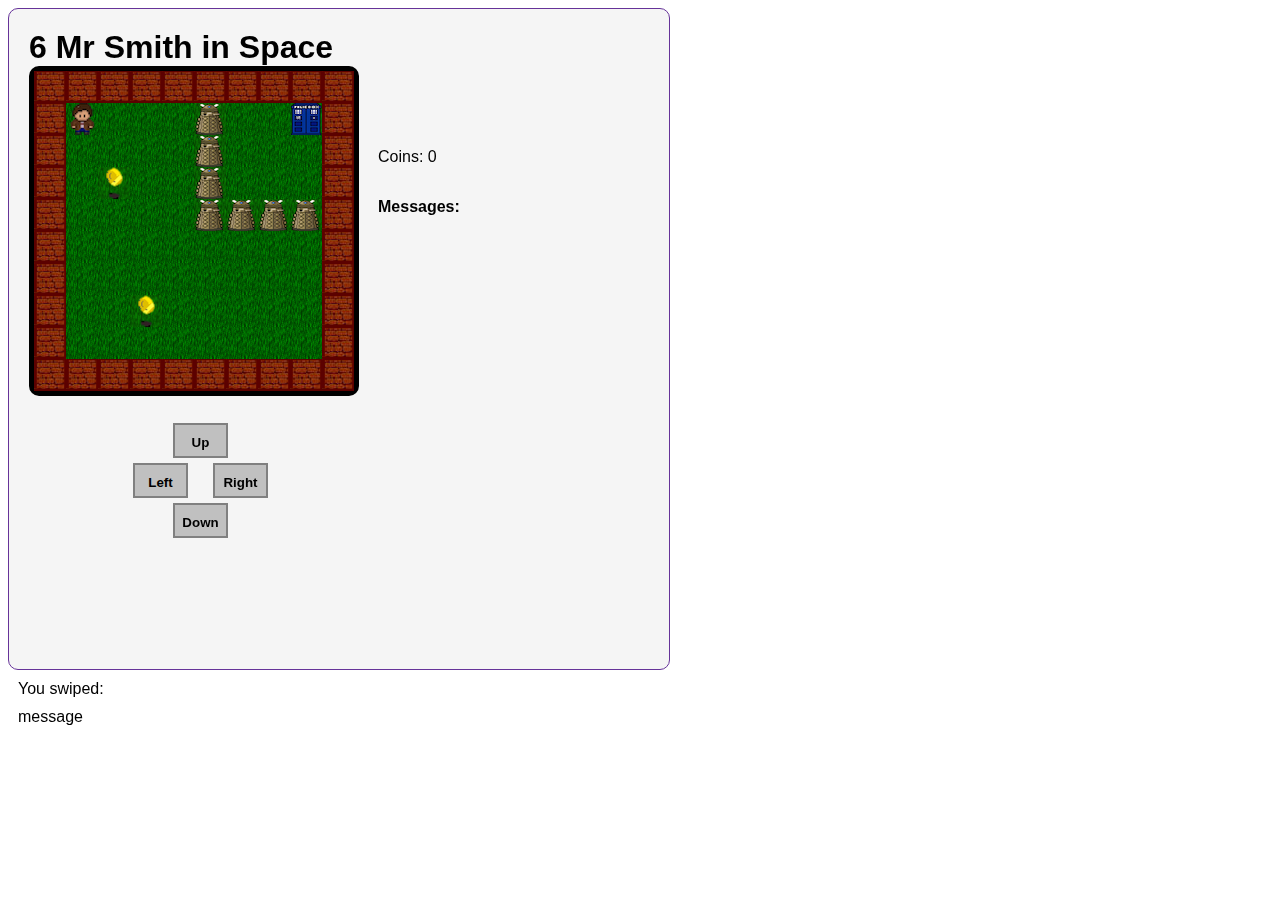
==== mr-smith-game/index.html @ 74337a5f "Added swipe and touch" ====
<!doctype html lang="en">
	<head>
		<!-- <meta http-equiv="content-type" content="text/html; charset=utf-8"> -->
		<meta name="viewport" content="width=device-width, initial-scale=1" />
		<link rel="stylesheet" type="text/css" href="style/style.css">
		<title>Structure</title>
	</head>
	<body>
		<div id="swipeBox">
			<div id="bigdiv">
				<h1>6 Mr Smith in Space</h1>
				<!-- <p>Control Mr Smith with the arrowkeys.<br>
					Save the penguin from space and bring it home to earth.
				</p> -->
				<div id="content">
					<div id="baddie"></div>
				</div>
				<p id="coin_count">Coins: 0</p>
				<p class="side-info"><strong> Messages: </strong></p>
				<p id="message"></p>

			</div>
			<p>You swiped:</p>
			<p id="swipe-message">message</p>
			<p id="console"></p>
		</div>
		<button id="arrowLeft" class="arrow">Left</button>
		<button id="arrowRight" class="arrow">Right</button>
		<button id="arrowUp" class="arrow">Up</button>
		<button id="arrowDown" class="arrow">Down</button>
		<!-- <script type="text/javascript" src="js/main.js"></script> -->
		<script type="text/javascript" src="js/main.js"></script>
	</body>
</html>
---- mr-smith-game/style/style.css ----
@viewport {
    width: device-width ;
    zoom: 2.0 ;
  }
body{
    background-color: white;
    font-family: Verdana, Geneva, Tahoma, sans-serif;
    overflow: hidden;
    position:fixed;
}
h1 {
    margin: 0;
}
p {
    margin: 10px;
}
#swipeBox{
    position:relative;
    width: 100%;
    height: 400px;
}
#bigdiv {
    border: solid 1px rebeccapurple;
    border-radius: 10px;
    padding: 20px;
    background-color: whitesmoke;
    width: 620px;
    height: 620px;
    /* align-items: center; */
}
#content {
	height: 320px;
	width: 320px;
    position: absolute;
    border: solid 5px black;
    border-radius: 10px;
}

#baddie {
	position: absolute;
	z-index: 10;
	width:32px;
	height:32px;
	background-repeat:no-repeat; 
}

.baddieDoctorWho {
	background-image: url(../img/DoctorWho.png);
}
.baddieTardis {
    background-image: url(../img/Tardis.png);
}

.baddie-right {}

.baddie-left {
	transform: rotateY(180deg);
	-webkit-transform: rotateY(180deg);
}

.tile, .t {
	width: 32px;
	height: 32px;
	float: left;
	background-repeat: no-repeat;
}

.t10 {
	background: url(../img/tiles/grass.png);
}
.t11 {
	background: url(../img/tiles/brick-wall.png) -32px -96px;
}
.t12 {
	background: url(../img/tiles/dalek_grass.png) 0px -128px;
}
.t13 {
	background: url(../img/tiles/tardis_door2.png) -64px -128px;
}
.t14 {
	background: url(../img/tiles/coin_gold_grass1.png);
}
.t15{
    background: url(../img/tiles/vortex-grass.png);
}
.t16 {
    background: url(../img/tiles/guard-grass.png);
}
.t17 {
    background: url(../img/tiles/guard2-grass.png);
}
.t18 {
    background: url(../img/tiles/penguin-grass.png);
}
.t19 {
    background: url(../img/tiles/penguin-outline-grass.png);
}

.ti10 {
    background: url(../img/tiles/space1.png)
}
.ti11 {
    background: url(../img/tiles/space-wall.png) -32px -96px;
}
.ti12{
    background: url(../img/tiles/sun.png) 0px -128px;
}
.ti13 {
    background: url(../img/tiles/earth.png) -64px -128px;
}
.ti14 {
    background: url(../img/tiles/gem_red_space1.png);
}
.ti15{
    background: url(../img/tiles/vortex-space.png);
}
.ti16 {
    background: url(../img/tiles/guard-space.png);
}
.ti17 {
    background: url(../img/tiles/guard2-space.png);
}
.ti18 {
    background: url(../img/tiles/penguin-space.png);
}
.ti19 {
    background: url(../img/tiles/space1.png);
}


.arrow{
        /* display: none; */
        touch-action: manipulation;
        font-family: Arial;
        font-weight: bold;
        width: 55px;
        height: 35px;
        text-align: center;
        padding: 7px;
        padding-bottom: 4px;
        margin: 5px;
        background-color: silver;
        border: 2px solid grey;
        position: absolute;
        cursor: pointer;
        
        -webkit-touch-callout: none;
        -webkit-user-select: none;
        -khtml-user-select: none;
        -moz-user-select: none;
        -ms-user-select: none;
        user-select: none;
}
#arrowLeft {
        left: 120px;
        top: 450px;
}
#arrowRight {
        left: 200px;
        top: 450px;
}
#arrowUp {
        left: 160px;
        top: 410px;
}
#arrowDown {
        left: 160px;
        top: 490px;
}
#coin_count {
	left: 360px;
	top: 130px;
	position: absolute;  
}
.side-info{
    left: 360px;
	top: 180px;
	position: absolute;  
}

#message {
	left: 360px;
	top: 215px;
	position: absolute;  
}
.guard{
    background: url(../img/guard-small.png);
    height: 20px;
    width: 20px;
    padding: 0;
    margin: 0;
    border: none;
    margin-top: 5px;
}
.guard2{
    background: url(../img/guard2-small.png);
    height: 20px;
    width: 20px;
    padding: 0;
    margin: 0;
    border: none;
    margin-top: 5px;
}
.penguin{
    background: url(../img/penguin-small.png);
    height: 20px;
    width: 20px;
    padding: 0;
    margin: 0;
    border: none;
    margin-top: 5px;
}
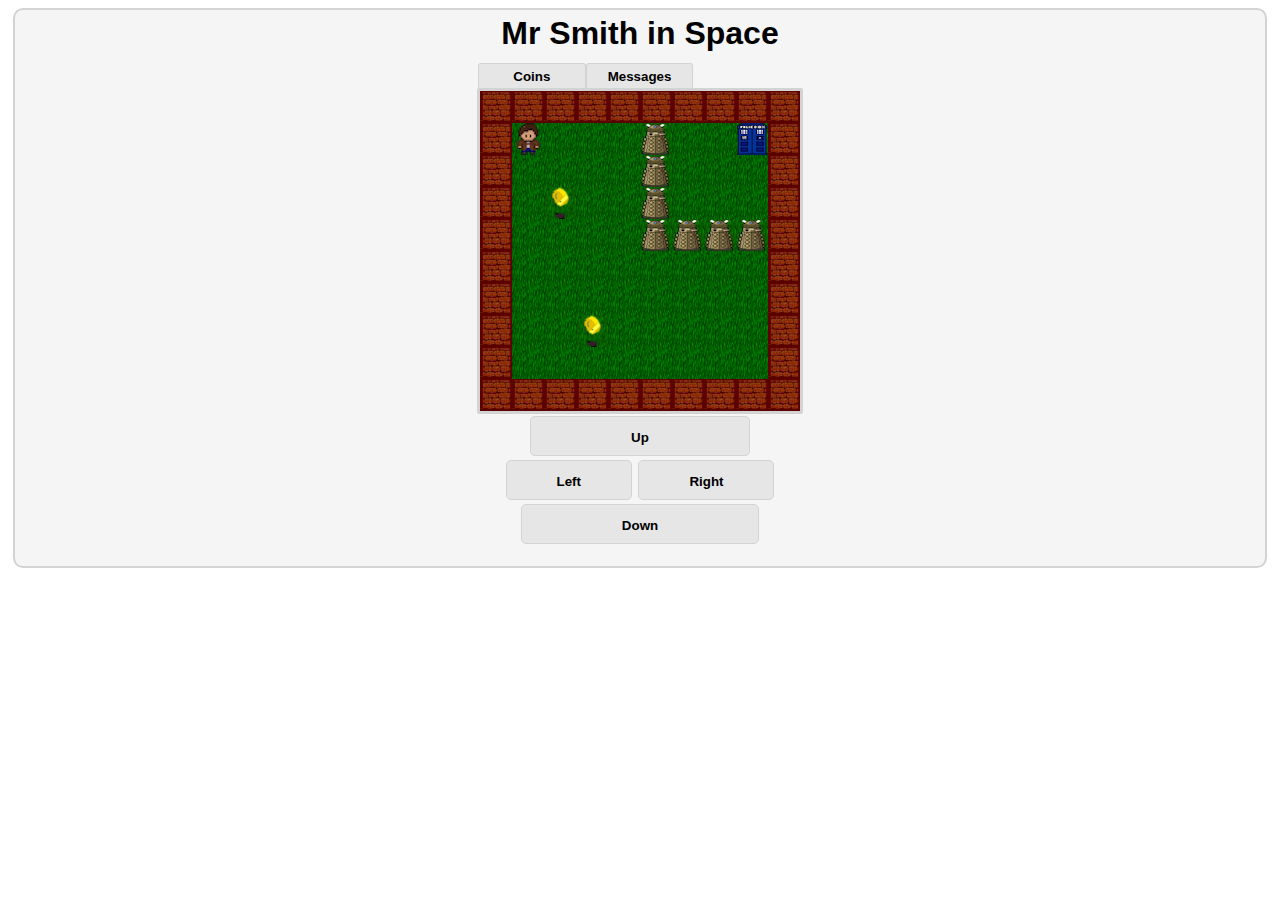
==== commit e78b9fd6: "Moved structure to MrS" ====
--- a/mr-smith-game/index.html
+++ b/mr-smith-game/index.html
@@ -3,32 +3,30 @@
 		<!-- <meta http-equiv="content-type" content="text/html; charset=utf-8"> -->
 		<meta name="viewport" content="width=device-width, initial-scale=1" />
 		<link rel="stylesheet" type="text/css" href="style/style.css">
-		<title>Structure</title>
+		<title>Mr Smith</title>
 	</head>
 	<body>
-		<div id="swipeBox">
-			<div id="bigdiv">
-				<h1>6 Mr Smith in Space</h1>
-				<!-- <p>Control Mr Smith with the arrowkeys.<br>
-					Save the penguin from space and bring it home to earth.
-				</p> -->
+		<div id="bigdiv">
+			<h1>Mr Smith in Space</h1>
+				<!-- <p>Control Mr Smith with the arrowkeys.<br> Save the penguin from space and bring it home to earth. </p> -->
+				<div id=tabs>
+					<button id="coinTab" class="tab">Coins</button><button id="messageTab" class="tab">Messages</button><button id="thirdTab" class="tab" class="hiddenTab"></button><button id="forthTab" class="tab" class="hiddenTab"></button>
+				</div>
+			<div id="swipeBox">
 				<div id="content">
 					<div id="baddie"></div>
+					<div id="coinView"><p id="coin_count">You have 0 coins.</p></div>
+					<div id="messageView"><p id="message">No messages yet.</p></div>
 				</div>
-				<p id="coin_count">Coins: 0</p>
-				<p class="side-info"><strong> Messages: </strong></p>
-				<p id="message"></p>
-
-			</div>
-			<p>You swiped:</p>
-			<p id="swipe-message">message</p>
-			<p id="console"></p>
+			</div>		
+			<button id="arrowUp" class="arrow">Up</button>
+			<br>
+			<button id="arrowLeft" class="arrow">Left</button>
+			<button id="arrowRight" class="arrow">Right</button>
+			<br> 
+			<button id="arrowDown" class="arrow">Down</button>
 		</div>
-		<button id="arrowLeft" class="arrow">Left</button>
-		<button id="arrowRight" class="arrow">Right</button>
-		<button id="arrowUp" class="arrow">Up</button>
-		<button id="arrowDown" class="arrow">Down</button>
-		<!-- <script type="text/javascript" src="js/main.js"></script> -->
+		
 		<script type="text/javascript" src="js/main.js"></script>
 	</body>
 </html>
--- a/mr-smith-game/style/style.css
+++ b/mr-smith-game/style/style.css
@@ -1,39 +1,84 @@
-@viewport {
+/*x @viewport {
     width: device-width ;
     zoom: 2.0 ;
-  }
+  }*/
+
 body{
     background-color: white;
-    font-family: Verdana, Geneva, Tahoma, sans-serif;
-    overflow: hidden;
-    position:fixed;
-}
-h1 {
-    margin: 0;
+    font-family: sans-serif;
+    /* overflow: hidden; */
+}
+#swipeBox{
+    /*position:relative;
+    width: 100%;
+    height: 400px; */
+}
+h1{
+    margin: 5px;
 }
 p {
-    margin: 10px;
-}
-#swipeBox{
-    position:relative;
-    width: 100%;
-    height: 400px;
-}
-#bigdiv {
-    border: solid 1px rebeccapurple;
+    margin: 2px;
+}
+.tab{
+    font-weight: bold;
+    border: solid lightgray;
+    border-radius: 3px 3px 0 0;
+    border-width: 1px 1px 0px 1px;
+    display: inline-block;
+    background-color: #e6e6e6  /* #f2f2f2; e6e6e6 */
+}
+#thirdTab, #forthTab{
+    visibility: hidden;
+}
+#coinView{
+    padding: 3px;
+    display: none;
+    position: absolute;
+	height: 40px;
+	width: 80px;
+    border: solid lightgray;
+    border-width: 0px 2px 2px 0px;
+    border-radius: 2px;
+    z-index: 11;
+    background-color: e6e6e6;
+}
+#messageView{
+    padding: 3px;
+    display: none;
+    position: absolute;
+	height: 150px;
+	width: 210px;
+    border: solid lightgray;
+    border-width: 0px 2px 2px 0px;
+    border-radius: 2px;
+    z-index: 13;
+    background-color: e6e6e6;
+    overflow-x: hidden; 
+    overflow-y: auto; 
+}
+#coin_count {
+
+}
+#message {
+    position: absolute;
+    text-align: left;
+}
+#bigDiv{
+    text-align: center;
+    margin: 5px;
+    border: solid 2px lightgray;
     border-radius: 10px;
-    padding: 20px;
     background-color: whitesmoke;
-    width: 620px;
-    height: 620px;
-    /* align-items: center; */
+    padding-bottom: 20px;
+    /* max-width: 500px; */
 }
 #content {
+    display: inline-block;
+    position: relative;
 	height: 320px;
 	width: 320px;
-    position: absolute;
-    border: solid 5px black;
-    border-radius: 10px;
+    border: solid 3px lightgray;
+    border-radius: 2px;
 }
 
 #baddie {
@@ -43,7 +88,39 @@
 	height:32px;
 	background-repeat:no-repeat; 
 }
-
+.arrow{
+    touch-action: manipulation;
+    font-weight: bold;
+    height: 40px;
+    text-align: center;
+    margin: 2px 1px 2px 1px;
+    background-color: e6e6e6;
+    border: 1px solid lightgray;
+    /*position: absolute; */
+    cursor: pointer;
+    border-radius: 5px;
+    display: inline-block;
+    /*position: relative;*/
+    
+    -webkit-touch-callout: none;
+    -webkit-user-select: none;
+    -khtml-user-select: none;
+    -moz-user-select: none;
+    -ms-user-select: none; 
+    user-select: none;
+}
+#arrowLeft {
+padding: 5px 50px 2px 50px;
+}
+#arrowRight {
+padding: 5px 50px 2px 50px;
+}
+#arrowUp {
+padding: 5px 100px 2px 100px;
+}
+#arrowDown {
+padding: 5px 100px 2px 100px;
+}
 .baddieDoctorWho {
 	background-image: url(../img/DoctorWho.png);
 }
@@ -69,13 +146,13 @@
 	background: url(../img/tiles/grass.png);
 }
 .t11 {
-	background: url(../img/tiles/brick-wall.png) -32px -96px;
+	background: url(../img/tiles/brick-wall.png);
 }
 .t12 {
-	background: url(../img/tiles/dalek_grass.png) 0px -128px;
+	background: url(../img/tiles/dalek_grass.png);
 }
 .t13 {
-	background: url(../img/tiles/tardis_door2.png) -64px -128px;
+	background: url(../img/tiles/tardis_door2.png);
 }
 .t14 {
 	background: url(../img/tiles/coin_gold_grass1.png);
@@ -100,13 +177,13 @@
     background: url(../img/tiles/space1.png)
 }
 .ti11 {
-    background: url(../img/tiles/space-wall.png) -32px -96px;
+    background: url(../img/tiles/space-wall.png);
 }
 .ti12{
-    background: url(../img/tiles/sun.png) 0px -128px;
+    background: url(../img/tiles/sun.png);
 }
 .ti13 {
-    background: url(../img/tiles/earth.png) -64px -128px;
+    background: url(../img/tiles/earth.png);
 }
 .ti14 {
     background: url(../img/tiles/gem_red_space1.png);
@@ -126,63 +203,6 @@
 .ti19 {
     background: url(../img/tiles/space1.png);
 }
-
-
-.arrow{
-        /* display: none; */
-        touch-action: manipulation;
-        font-family: Arial;
-        font-weight: bold;
-        width: 55px;
-        height: 35px;
-        text-align: center;
-        padding: 7px;
-        padding-bottom: 4px;
-        margin: 5px;
-        background-color: silver;
-        border: 2px solid grey;
-        position: absolute;
-        cursor: pointer;
-        
-        -webkit-touch-callout: none;
-        -webkit-user-select: none;
-        -khtml-user-select: none;
-        -moz-user-select: none;
-        -ms-user-select: none;
-        user-select: none;
-}
-#arrowLeft {
-        left: 120px;
-        top: 450px;
-}
-#arrowRight {
-        left: 200px;
-        top: 450px;
-}
-#arrowUp {
-        left: 160px;
-        top: 410px;
-}
-#arrowDown {
-        left: 160px;
-        top: 490px;
-}
-#coin_count {
-	left: 360px;
-	top: 130px;
-	position: absolute;  
-}
-.side-info{
-    left: 360px;
-	top: 180px;
-	position: absolute;  
-}
-
-#message {
-	left: 360px;
-	top: 215px;
-	position: absolute;  
-}
 .guard{
     background: url(../img/guard-small.png);
     height: 20px;
@@ -209,4 +229,13 @@
     margin: 0;
     border: none;
     margin-top: 5px;
+}
+.doctorWho{
+    background-image: url(../img/DoctorWho-small.png);
+    height: 20px;
+    width: 20px;
+    padding: 0;
+    margin: 0;
+    border: none;
+    margin-top: 5px;
 }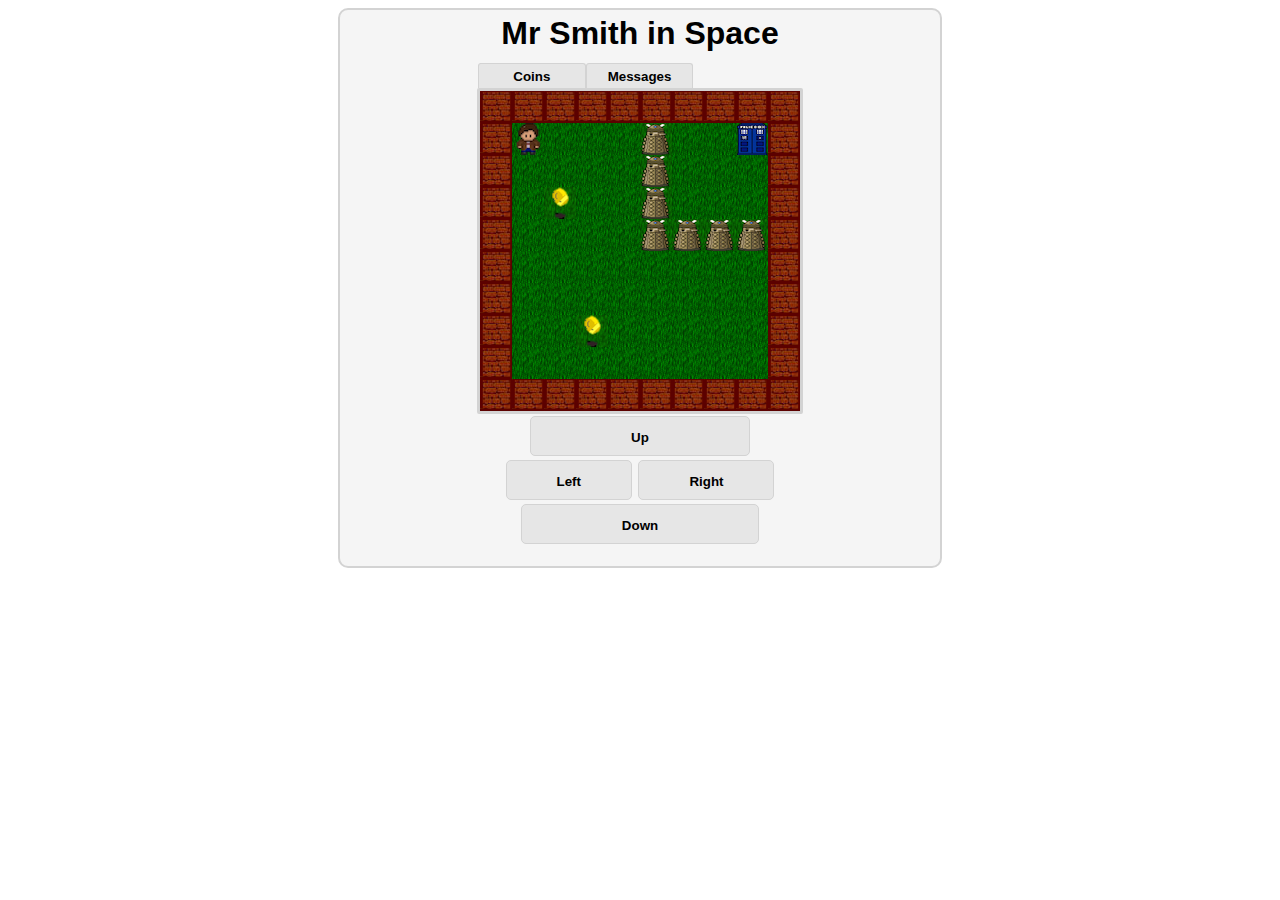
==== commit 449c5a0d: "Copy structure to MrS" ====
--- a/mr-smith-game/index.html
+++ b/mr-smith-game/index.html
@@ -26,7 +26,6 @@
 			<br> 
 			<button id="arrowDown" class="arrow">Down</button>
 		</div>
-		
 		<script type="text/javascript" src="js/main.js"></script>
 	</body>
 </html>
--- a/mr-smith-game/style/style.css
+++ b/mr-smith-game/style/style.css
@@ -70,7 +70,10 @@
     border-radius: 10px;
     background-color: whitesmoke;
     padding-bottom: 20px;
-    /* max-width: 500px; */
+    min-width:326px;
+    max-width:600px;
+    text-align:center;
+    margin:0 auto;
 }
 #content {
     display: inline-block;
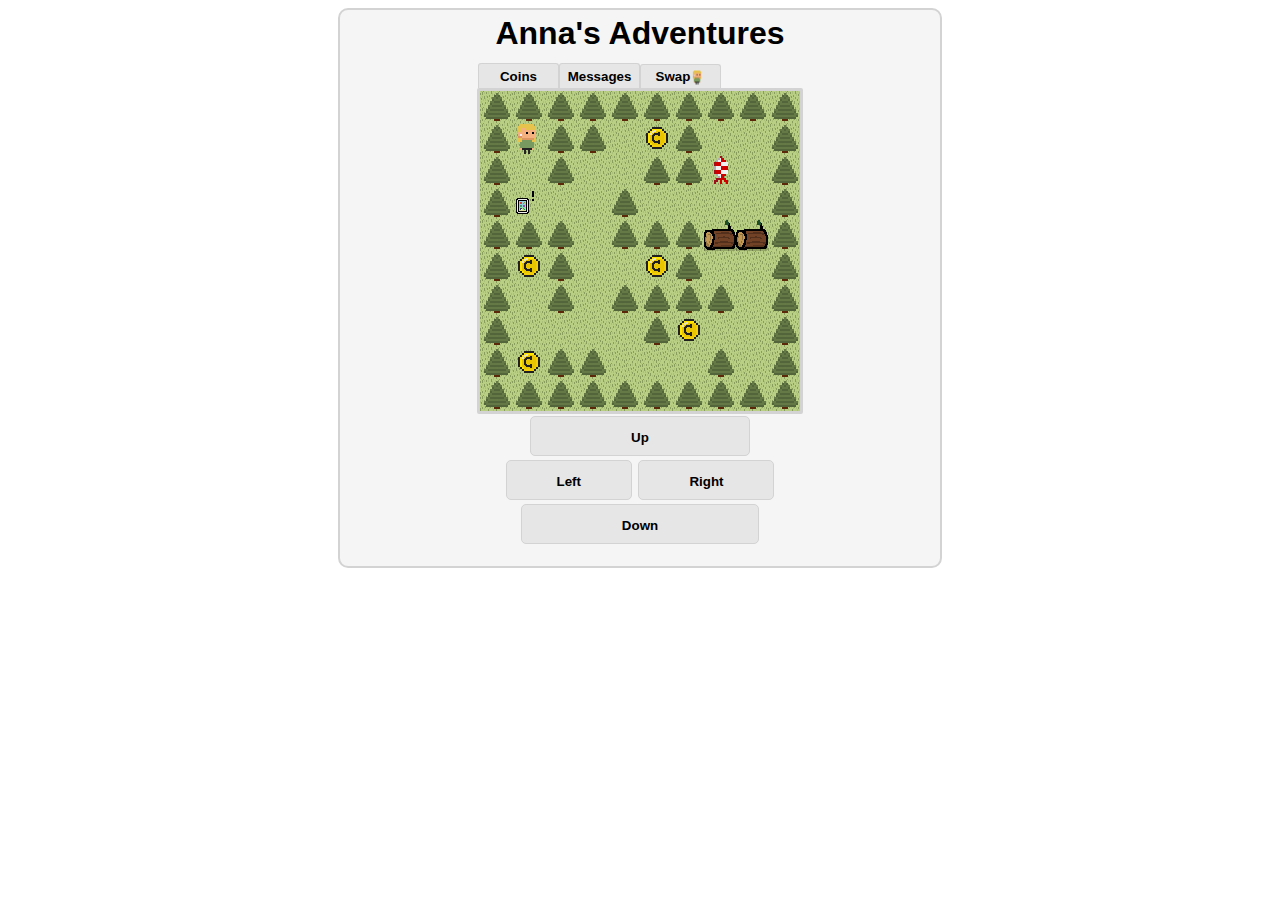
==== commit bfb9d384: "Added structure repo to MrS" ====
--- a/mr-smith-game/index.html
+++ b/mr-smith-game/index.html
@@ -3,14 +3,14 @@
 		<!-- <meta http-equiv="content-type" content="text/html; charset=utf-8"> -->
 		<meta name="viewport" content="width=device-width, initial-scale=1" />
 		<link rel="stylesheet" type="text/css" href="style/style.css">
-		<title>Mr Smith</title>
+		<title>Pixel adventures</title>
 	</head>
 	<body>
 		<div id="bigdiv">
-			<h1>Mr Smith in Space</h1>
+			<h1>Anna's Adventures</h1>
 				<!-- <p>Control Mr Smith with the arrowkeys.<br> Save the penguin from space and bring it home to earth. </p> -->
 				<div id=tabs>
-					<button id="coinTab" class="tab">Coins</button><button id="messageTab" class="tab">Messages</button><button id="thirdTab" class="tab" class="hiddenTab"></button><button id="forthTab" class="tab" class="hiddenTab"></button>
+					<button id="coinTab" class="tab">Coins</button><button id="messageTab" class="tab">Messages</button><button id="thirdTab" class="tab">Swap<img id="swap-img" class="anna"></button><button id="forthTab" class="tab" class="hiddenTab"></button>
 				</div>
 			<div id="swipeBox">
 				<div id="content">
--- a/mr-smith-game/style/style.css
+++ b/mr-smith-game/style/style.css
@@ -18,6 +18,18 @@
 }
 p {
     margin: 2px;
+}
+.popMessage {
+    text-align: center;
+    padding: 10px;
+    position: absolute;
+    margin: 40px;
+    width: 220;
+    border: solid lightgray;
+    border-width: 3px;
+    border-radius: 2px;
+    z-index: 11;
+    background-color: whitesmoke;
 }
 .tab{
     font-weight: bold;
@@ -27,32 +39,33 @@
     display: inline-block;
     background-color: #e6e6e6  /* #f2f2f2; e6e6e6 */
 }
-#thirdTab, #forthTab{
+#forthTab{
     visibility: hidden;
 }
 #coinView{
     padding: 3px;
     display: none;
     position: absolute;
-	height: 40px;
-	width: 80px;
+	height: 55px;
+	width: 121px;
     border: solid lightgray;
     border-width: 0px 2px 2px 0px;
     border-radius: 2px;
     z-index: 11;
-    background-color: e6e6e6;
+    background-color: whitesmoke;
 }
 #messageView{
+    margin-left: 35px;
     padding: 3px;
     display: none;
     position: absolute;
-	height: 150px;
-	width: 210px;
+	height: 152px;
+	width: 244px;
     border: solid lightgray;
-    border-width: 0px 2px 2px 0px;
+    border-width: 0px 2px 2px 2px;
     border-radius: 2px;
     z-index: 13;
-    background-color: e6e6e6;
+    background-color: whitesmoke;
     overflow-x: hidden; 
     overflow-y: auto; 
 }
@@ -64,6 +77,7 @@
     text-align: left;
 }
 #bigDiv{
+    touch-action: manipulation;
     text-align: center;
     margin: 5px;
     border: solid 2px lightgray;
@@ -124,18 +138,46 @@
 #arrowDown {
 padding: 5px 100px 2px 100px;
 }
-.baddieDoctorWho {
-	background-image: url(../img/DoctorWho.png);
+.baddieAnna {
+	background-image: url(../img/anna.png);
+}
+.baddieAnnaWork {
+	background-image: url(../img/anna-work.png);
+}
+.baddieSebastian {
+	background-image: url(../img/sebastian.png);
+}
+.baddieSebastianWork {
+	background-image: url(../img/sebastian-work.png);
 }
 .baddieTardis {
-    background-image: url(../img/Tardis.png);
-}
+    background-image: url(../img/rocket.png);
+}
+.baddieMoa {
+	background-image: url(../img/moa.png);
+}
+.baddieMoaWork {
+	background-image: url(../img/moa-work.png);
+}
+.baddie-up{}
 
 .baddie-right {}
 
 .baddie-left {
 	transform: rotateY(180deg);
 	-webkit-transform: rotateY(180deg);
+}
+.baddie-point-right{
+    transform: rotate(90deg);
+    -webkit-transform: rotate(90deg);
+}
+.baddie-point-left{
+    transform: rotate(270deg);
+	-webkit-transform: rotate(270deg);
+}
+.baddie-down {
+	transform: rotate(180deg);
+	-webkit-transform: rotate(180deg);
 }
 
 .tile, .t {
@@ -145,100 +187,178 @@
 	background-repeat: no-repeat;
 }
 
-.t10 {
+.g10 {
 	background: url(../img/tiles/grass.png);
 }
-.t11 {
-	background: url(../img/tiles/brick-wall.png);
-}
-.t12 {
-	background: url(../img/tiles/dalek_grass.png);
-}
-.t13 {
-	background: url(../img/tiles/tardis_door2.png);
-}
-.t14 {
-	background: url(../img/tiles/coin_gold_grass1.png);
-}
-.t15{
+.s10 {
+    background: url(../img/tiles/space.png)
+}
+.a10 {
+    background: url(../img/tiles/agate.png)
+}
+.g11 {
+	background: url(../img/tiles/tree-grass.png);
+}
+.s11 {
+    background: url(../img/tiles/wall-space.png);
+}
+.a11 {
+    background: url(../img/tiles/wall-agate.png);
+}
+.g12 {
+	background: url(../img/tiles/obstacle-grass.png);
+}
+.s12{
+    background: url(../img/tiles/obstacle-space.png);
+}
+.a12{
+    background: url(../img/tiles/obstacle-agate.png);
+}
+.g13 {
+	background: url(../img/tiles/spaceship-grass.png);
+}
+.s13 {
+    background: url(../img/tiles/planet-green.png);
+}
+.a13 {
+	background: url(../img/tiles/spaceship-agate.png);
+}
+.g14 {
+	background: url(../img/tiles/coin-grass.png);
+}
+.s14 {
+    background: url(../img/tiles/coin-space.png);
+}
+.a14 {
+    background: url(../img/tiles/coin-agate.png);
+}
+.g15{
     background: url(../img/tiles/vortex-grass.png);
 }
-.t16 {
+.s15{
+    background: url(../img/tiles/vortex-space.png);
+}
+.g16 {
     background: url(../img/tiles/guard-grass.png);
 }
-.t17 {
+.s16 {
+    background: url(../img/tiles/guard-space.png);
+}
+.g17 {
     background: url(../img/tiles/guard2-grass.png);
 }
-.t18 {
-    background: url(../img/tiles/penguin-grass.png);
-}
-.t19 {
-    background: url(../img/tiles/penguin-outline-grass.png);
-}
-
-.ti10 {
-    background: url(../img/tiles/space1.png)
-}
-.ti11 {
-    background: url(../img/tiles/space-wall.png);
-}
-.ti12{
-    background: url(../img/tiles/sun.png);
-}
-.ti13 {
-    background: url(../img/tiles/earth.png);
-}
-.ti14 {
-    background: url(../img/tiles/gem_red_space1.png);
-}
-.ti15{
-    background: url(../img/tiles/vortex-space.png);
-}
-.ti16 {
-    background: url(../img/tiles/guard-space.png);
-}
-.ti17 {
+.s17 {
     background: url(../img/tiles/guard2-space.png);
 }
-.ti18 {
-    background: url(../img/tiles/penguin-space.png);
-}
-.ti19 {
-    background: url(../img/tiles/space1.png);
-}
-.guard{
-    background: url(../img/guard-small.png);
-    height: 20px;
-    width: 20px;
+.g18 {
+    background: url(../img/tiles/bag-grass.png);
+}
+.s18 {
+    background: url(../img/tiles/bag-space.png);
+}
+.g19 {
+    background: url(../img/tiles/work-grass.png);
+}
+.s19 {
+    background: url(../img/tiles/work-grass.png);
+}
+.g20 {
+    background: url(../img/tiles/planet-blue.png);
+}
+.s20 {
+    background: url(../img/tiles/planet-blue.png);
+}
+.g21 {
+    background: url(../img/tiles/planet-orange.png);
+}
+.s21 {
+    background: url(../img/tiles/planet-orange.png);
+}
+.g22 {
+    background: url(../img/tiles/grass.png); /* exit*/
+}
+.s22 {
+    background: url(../img/tiles/space.png);
+}
+.g23 {
+    background: url(../img/tiles/grass.png); /* entry */
+}
+.s23 {
+    background: url(../img/tiles/space.png);
+}
+.g24 {
+    background: url(../img/tiles/vortex2-grass.png);
+}
+.s24 {
+    background: url(../img/tiles/vortex2-space.png);
+}
+.g25 {
+    background: url(../img/tiles/phone-grass.png);
+}
+.s25 {
+    background: url(../img/tiles/phone-space.png);
+}
+.a25 {
+    background: url(../img/tiles/phone-agate.png);
+}
+
+#guard{
+    content:url(../img/guard.png);
+    background-size: 100%;
+}
+#guard2{
+    content:url(../img/guard2.png);
+    background-size: 100%;
+}
+#vortex{
+    content:url(../img/vortex.png);
+    background-size: 100%;
+}
+#vortex2{
+    content:url(../img/vortex2.png);
+    background-size: 100%;
+}
+#doctorWho{
+    content:url(../img/anna.png);
+    background-size: 100%;
+}
+#phone{
+    content:url(../img/phone.png);
+    background-size: 100%;
+}
+#anna, .anna{
+    content:url(../img/anna.png);
+    background-size: 100%;
+}
+#sebastian, .sebastian {
+    content:url(../img/sebastian.png);
+    background-size: 100%;
+}
+#moa, .moa{
+    content:url(../img/moa.png);
+    background-size: 100%;
+}
+#swap-img{
+    height: 15px;
+    width: 15px;
     padding: 0;
     margin: 0;
     border: none;
-    margin-top: 5px;
-}
-.guard2{
-    background: url(../img/guard2-small.png);
-    height: 20px;
-    width: 20px;
+    vertical-align: middle;
+}
+.profile-pic{
+    height: 18.4px;
+    width: 18.4px;
     padding: 0;
     margin: 0;
     border: none;
-    margin-top: 5px;
-}
-.penguin{
-    background: url(../img/penguin-small.png);
-    height: 20px;
-    width: 20px;
-    padding: 0;
-    margin: 0;
-    border: none;
-    margin-top: 5px;
-}
-.doctorWho{
-    background-image: url(../img/DoctorWho-small.png);
-    height: 20px;
-    width: 20px;
-    padding: 0;
-    margin: 0;
-    border: none;
-    margin-top: 5px;
+    vertical-align: middle;
+    
+}
+.chat{
+    font-size: 16px;
+    display: inline;
+    vertical-align: middle;
+    padding: 0px;
+    margin: 0px;
 }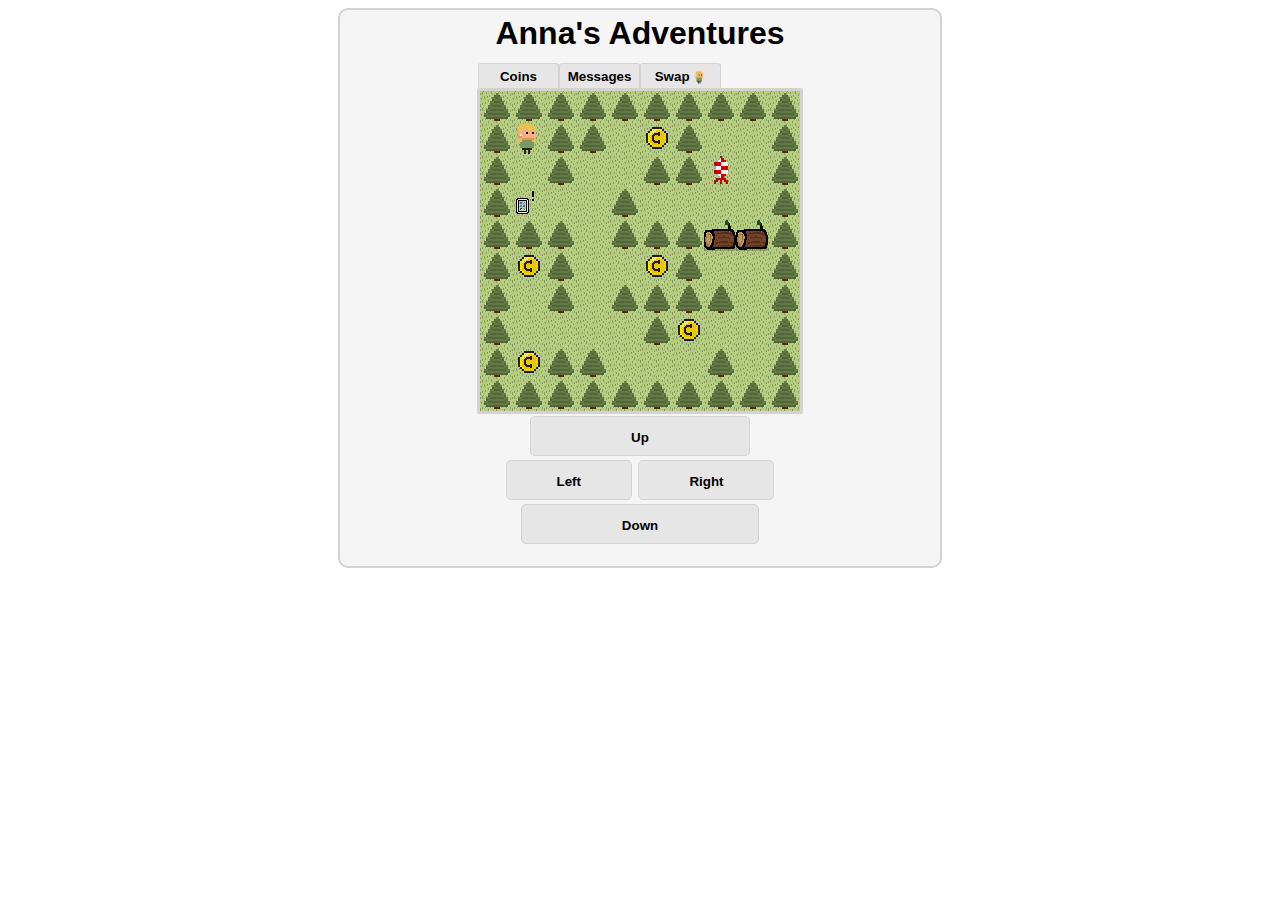
==== commit 0e3ba584: "Fixed tab bug" ====
--- a/mr-smith-game/index.html
+++ b/mr-smith-game/index.html
@@ -10,7 +10,7 @@
 			<h1>Anna's Adventures</h1>
 				<!-- <p>Control Mr Smith with the arrowkeys.<br> Save the penguin from space and bring it home to earth. </p> -->
 				<div id=tabs>
-					<button id="coinTab" class="tab">Coins</button><button id="messageTab" class="tab">Messages</button><button id="thirdTab" class="tab">Swap<img id="swap-img" class="anna"></button><button id="forthTab" class="tab" class="hiddenTab"></button>
+					<button id="coinTab" class="tab">Coins</button><button id="messageTab" class="tab">Messages</button><button id="thirdTab" class="tab">Swap <img id="swap-img" class="anna"></button><button id="forthTab" class="tab" class="hiddenTab"></button>
 				</div>
 			<div id="swipeBox">
 				<div id="content">
--- a/mr-smith-game/style/style.css
+++ b/mr-smith-game/style/style.css
@@ -339,8 +339,8 @@
     background-size: 100%;
 }
 #swap-img{
-    height: 15px;
-    width: 15px;
+    height: 13px;
+    width: 13px;
     padding: 0;
     margin: 0;
     border: none;
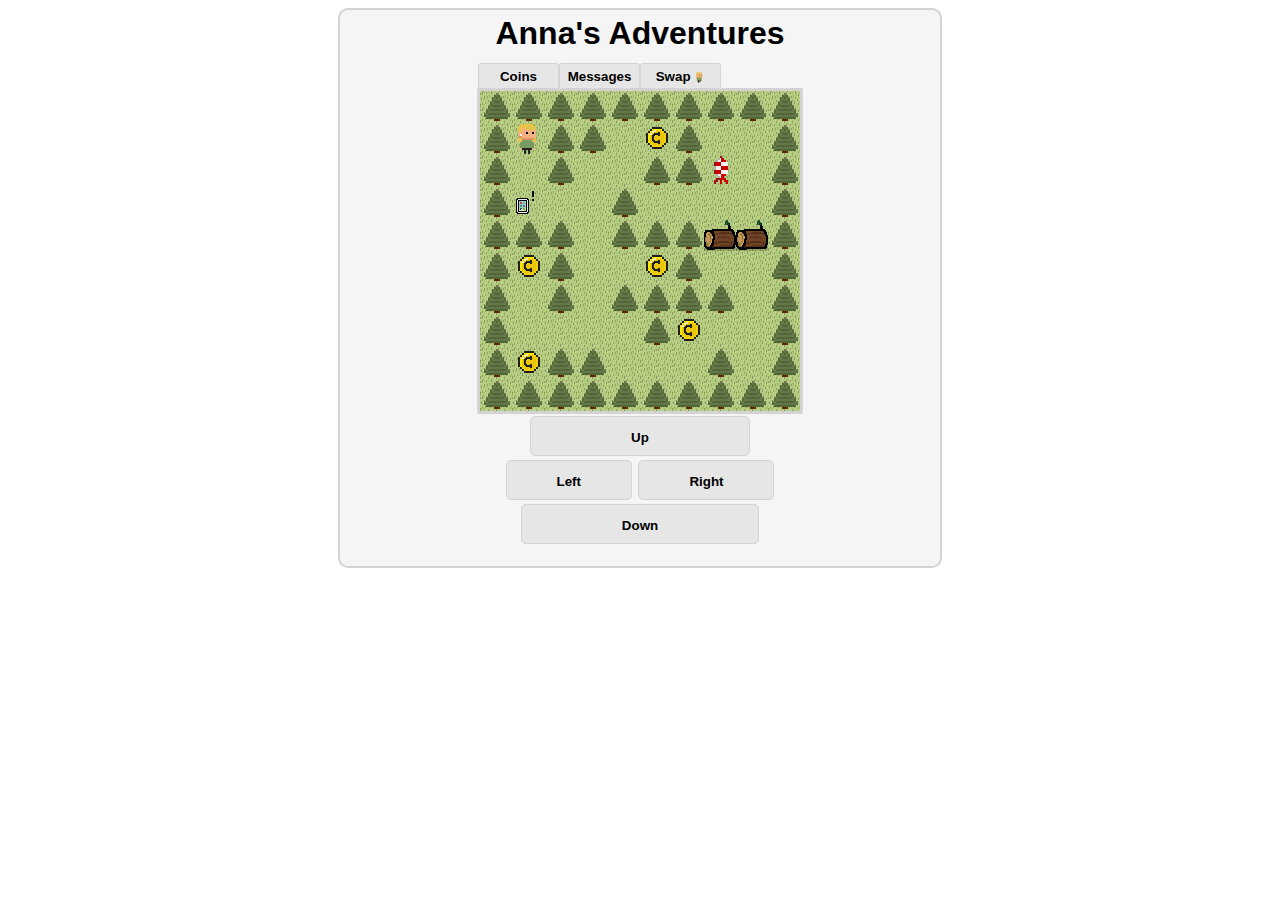
==== commit 25857bb4: "Added structure repo to MrS" ====
--- a/mr-smith-game/index.html
+++ b/mr-smith-game/index.html
@@ -3,7 +3,7 @@
 		<!-- <meta http-equiv="content-type" content="text/html; charset=utf-8"> -->
 		<meta name="viewport" content="width=device-width, initial-scale=1" />
 		<link rel="stylesheet" type="text/css" href="style/style.css">
-		<title>Pixel adventures</title>
+		<title>Pixel Adventures</title>
 	</head>
 	<body>
 		<div id="bigdiv">
--- a/mr-smith-game/style/style.css
+++ b/mr-smith-game/style/style.css
@@ -339,14 +339,14 @@
     background-size: 100%;
 }
 #swap-img{
-    height: 13px;
-    width: 13px;
+    height: 11px;
+    width: 11px;
     padding: 0;
     margin: 0;
     border: none;
     vertical-align: middle;
 }
-.profile-pic{
+.profile-pic {
     height: 18.4px;
     width: 18.4px;
     padding: 0;
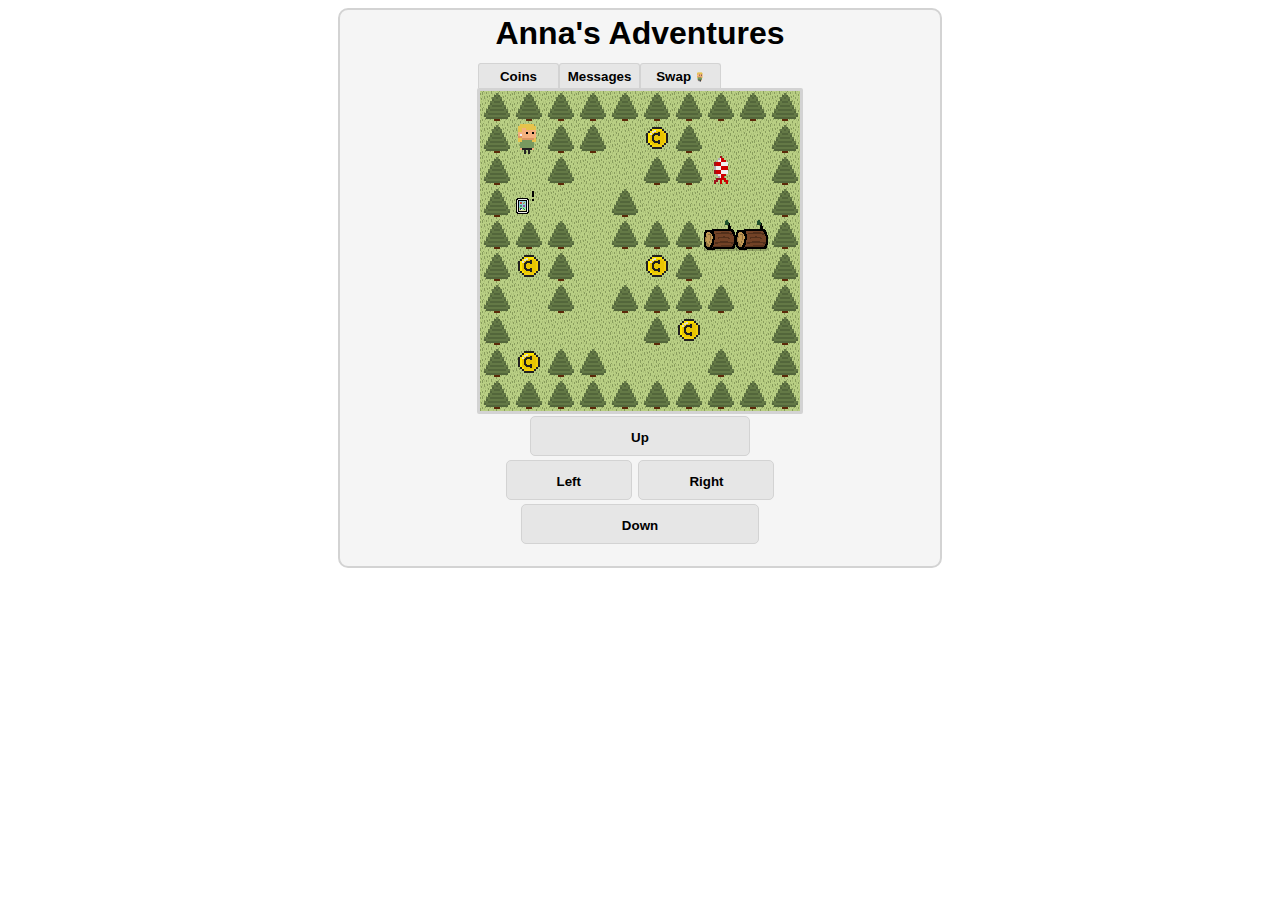
==== commit 59806059: "Copt structure to MrS" ====
--- a/mr-smith-game/index.html
+++ b/mr-smith-game/index.html
@@ -3,20 +3,20 @@
 		<!-- <meta http-equiv="content-type" content="text/html; charset=utf-8"> -->
 		<meta name="viewport" content="width=device-width, initial-scale=1" />
 		<link rel="stylesheet" type="text/css" href="style/style.css">
-		<title>Pixel Adventures</title>
+		<title>Structure</title>
 	</head>
 	<body>
-		<div id="bigdiv">
+		<div id="bigDiv">
 			<h1>Anna's Adventures</h1>
 				<!-- <p>Control Mr Smith with the arrowkeys.<br> Save the penguin from space and bring it home to earth. </p> -->
 				<div id=tabs>
-					<button id="coinTab" class="tab">Coins</button><button id="messageTab" class="tab">Messages</button><button id="thirdTab" class="tab">Swap <img id="swap-img" class="anna"></button><button id="forthTab" class="tab" class="hiddenTab"></button>
+					<button id="coinTab" class="tab">Coins</button><button id="messageTab" class="tab">Messages</button><button id="thirdTab" class="tab">Swap <img id="swapImg" class="anna"></button><button id="forthTab" class="tab" class="hiddenTab"></button>
 				</div>
 			<div id="swipeBox">
 				<div id="content">
 					<div id="baddie"></div>
-					<div id="coinView"><p id="coin_count">You have 0 coins.</p></div>
-					<div id="messageView"><p id="message">No messages yet.</p></div>
+					<div id="coinView"><p id="coinDisplay">You have 0 coins.</p></div>
+					<div id="messageView"><p id="messageDisplay">No messages yet.</p></div>
 				</div>
 			</div>		
 			<button id="arrowUp" class="arrow">Up</button>
--- a/mr-smith-game/style/style.css
+++ b/mr-smith-game/style/style.css
@@ -69,15 +69,23 @@
     overflow-x: hidden; 
     overflow-y: auto; 
 }
-#coin_count {
-
-}
-#message {
+#coinDisplay {
+
+}
+#messageDisplay {
     position: absolute;
     text-align: left;
 }
 #bigDiv{
     touch-action: manipulation;
+    -webkit-touch-callout: none;
+    -webkit-user-select: none;
+    -khtml-user-select: none;
+    -moz-user-select: none;
+    -ms-user-select: none; 
+    user-select: none;
+
+
     text-align: center;
     margin: 5px;
     border: solid 2px lightgray;
@@ -159,23 +167,23 @@
 .baddieMoaWork {
 	background-image: url(../img/moa-work.png);
 }
-.baddie-up{}
-
-.baddie-right {}
-
-.baddie-left {
+.baddieUp{}
+
+.baddieRight {}
+
+.baddieLeft {
 	transform: rotateY(180deg);
 	-webkit-transform: rotateY(180deg);
 }
-.baddie-point-right{
+.baddiePointRight{
     transform: rotate(90deg);
     -webkit-transform: rotate(90deg);
 }
-.baddie-point-left{
+.baddiePointLeft{
     transform: rotate(270deg);
 	-webkit-transform: rotate(270deg);
 }
-.baddie-down {
+.baddieDown {
 	transform: rotate(180deg);
 	-webkit-transform: rotate(180deg);
 }
@@ -187,118 +195,118 @@
 	background-repeat: no-repeat;
 }
 
-.g10 {
+.grass10 {
 	background: url(../img/tiles/grass.png);
 }
-.s10 {
+.space10 {
     background: url(../img/tiles/space.png)
 }
-.a10 {
+.agate10 {
     background: url(../img/tiles/agate.png)
 }
-.g11 {
+.grass11 {
 	background: url(../img/tiles/tree-grass.png);
 }
-.s11 {
+.space11 {
     background: url(../img/tiles/wall-space.png);
 }
-.a11 {
+.agate11 {
     background: url(../img/tiles/wall-agate.png);
 }
-.g12 {
+.grass12 {
 	background: url(../img/tiles/obstacle-grass.png);
 }
-.s12{
+.space12{
     background: url(../img/tiles/obstacle-space.png);
 }
-.a12{
+.agate12{
     background: url(../img/tiles/obstacle-agate.png);
 }
-.g13 {
+.grass13 {
 	background: url(../img/tiles/spaceship-grass.png);
 }
-.s13 {
+.space13 {
     background: url(../img/tiles/planet-green.png);
 }
-.a13 {
+.agate13 {
 	background: url(../img/tiles/spaceship-agate.png);
 }
-.g14 {
+.grass14 {
 	background: url(../img/tiles/coin-grass.png);
 }
-.s14 {
+.space14 {
     background: url(../img/tiles/coin-space.png);
 }
-.a14 {
+.agate14 {
     background: url(../img/tiles/coin-agate.png);
 }
-.g15{
+.grass15{
     background: url(../img/tiles/vortex-grass.png);
 }
-.s15{
+.space15{
     background: url(../img/tiles/vortex-space.png);
 }
-.g16 {
+.grass16 {
     background: url(../img/tiles/guard-grass.png);
 }
-.s16 {
+.space16 {
     background: url(../img/tiles/guard-space.png);
 }
-.g17 {
+.grass17 {
     background: url(../img/tiles/guard2-grass.png);
 }
-.s17 {
+.space17 {
     background: url(../img/tiles/guard2-space.png);
 }
-.g18 {
+.grass18 {
     background: url(../img/tiles/bag-grass.png);
 }
-.s18 {
+.space18 {
     background: url(../img/tiles/bag-space.png);
 }
-.g19 {
+.grass19 {
     background: url(../img/tiles/work-grass.png);
 }
-.s19 {
+.space19 {
     background: url(../img/tiles/work-grass.png);
 }
-.g20 {
+.grass20 {
     background: url(../img/tiles/planet-blue.png);
 }
-.s20 {
+.space20 {
     background: url(../img/tiles/planet-blue.png);
 }
-.g21 {
+.grass21 {
     background: url(../img/tiles/planet-orange.png);
 }
-.s21 {
+.space21 {
     background: url(../img/tiles/planet-orange.png);
 }
-.g22 {
+.grass22 {
     background: url(../img/tiles/grass.png); /* exit*/
 }
-.s22 {
+.space22 {
     background: url(../img/tiles/space.png);
 }
-.g23 {
+.grass23 {
     background: url(../img/tiles/grass.png); /* entry */
 }
-.s23 {
+.space23 {
     background: url(../img/tiles/space.png);
 }
-.g24 {
+.grass24 {
     background: url(../img/tiles/vortex2-grass.png);
 }
-.s24 {
+.space24 {
     background: url(../img/tiles/vortex2-space.png);
 }
-.g25 {
+.grass25 {
     background: url(../img/tiles/phone-grass.png);
 }
-.s25 {
+.space25 {
     background: url(../img/tiles/phone-space.png);
 }
-.a25 {
+.agate25 {
     background: url(../img/tiles/phone-agate.png);
 }
 
@@ -338,15 +346,15 @@
     content:url(../img/moa.png);
     background-size: 100%;
 }
-#swap-img{
-    height: 11px;
-    width: 11px;
+#swapImg{
+    height: 10px;
+    width: 10px;
     padding: 0;
     margin: 0;
     border: none;
     vertical-align: middle;
 }
-.profile-pic {
+.profilePic {
     height: 18.4px;
     width: 18.4px;
     padding: 0;
